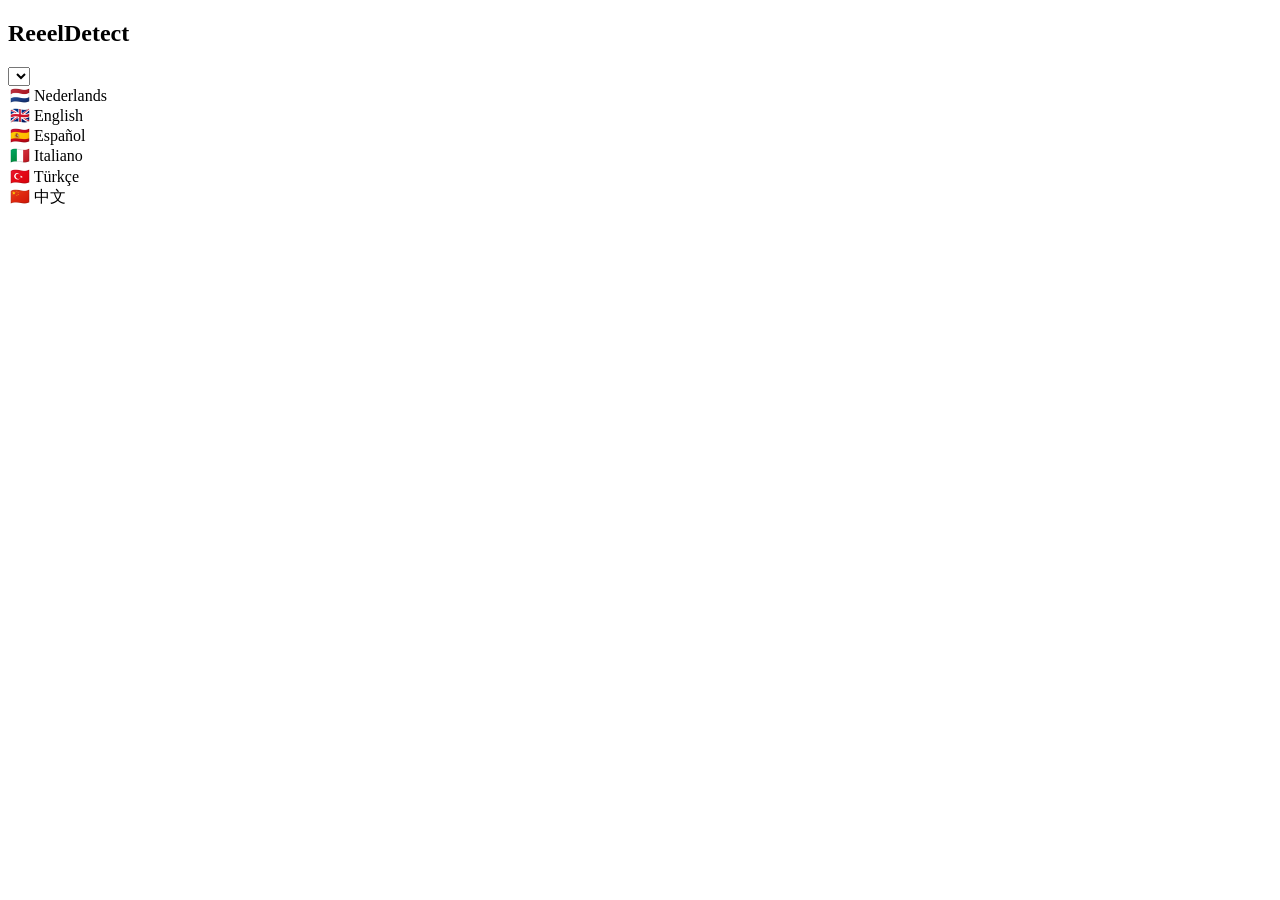
==== html/index.html @ 3ee0eace "vlaggen opties" ====
<!DOCTYPE html>
<html lang="nl">

<head>
    <meta charset="UTF-8">
    <meta name="viewport" content="width=device-width, initial-scale=1.0">

    <title>ReelDetect</title>

    <link rel="stylesheet" href="html/home.css">
</head>

<body>

    <header>

        <nav>
            <h1> ReeelDetect </h1>
            <select>
                <select>
                    <option>🇳🇱 Nederlands</option>
                    <option>🇬🇧 English</option>
                    <option>🇪🇸 Español</option>
                    <option>🇮🇹 Italiano</option>
                    <option>🇹🇷 Türkçe</option>
                    <option>🇨🇳 中文</option>
                </select>

            </select>
        </nav>



    </header>

</body>

</html>





























<!-- 
<img class="flag" src="https://www.google.com/imgres?q=nederlandse%20vlag&imgurl=https%3A%2F%2Fupload.wikimedia.org%2Fwikipedia%2Fcommons%2F2%2F20%2FFlag_of_the_Netherlands.svg%3Futm_source%3Dnl.wikipedia.org%26utm_campaign%3Dindex%26utm_content%3Doriginal&imgrefurl=https%3A%2F%2Fnl.wikipedia.org%2Fwiki%2FVlag_van_Nederland&docid=ggd6Y2V-W6nHsM&tbnid=KailnEpiKpztyM&vet=12ahUKEwi-no_VudyWAxWx-QIHHYoxCWkQnPAOegQIMRAA..i&w=900&h=600&hcb=2&ved=2ahUKEwi-no_VudyWAxWx-QIHHYoxCWkQnPAOegQIMRAA"
     alt="Vlag van Nederland"> 
<img class="flag" src=https://www.google.com/imgres?q=Engeland%20vlag&imgurl=https%3A%2F%2Fbritblog.nl%2Fwordpress%2Fwp-content%2Fuploads%2F2019%2F07%2F1280px-Flag_of_the_United_Kingdom.svg_.png&imgrefurl=https%3A%2F%2Fbritblog.nl%2Funion-jack-de-britse-vlag-en-zijn-geschiedenis%2F&docid=3mbE--nbhqR04M&tbnid=loDVUIgaAvTIPM&vet=12ahUKEwicxPSetdyWAxVn9AIHHXjJB9wQnPAOegQIOxAA..i&w=1280&h=640&hcb=2&ved=2ahUKEwicxPSetdyWAxVn9AIHHXjJB9wQnPAOegQIOxAA
     alt= "Vlag van Engeland"> 
<img class="flag" src="https://www.google.com/imgres?q=Spanje%20vlag&imgurl=https%3A%2F%2Fupload.wikimedia.org%2Fwikipedia%2Fcommons%2F9%2F9a%2FFlag_of_Spain.svg%3Futm_source%3Dnl.wikipedia.org%26utm_campaign%3Dindex%26utm_content%3Doriginal&imgrefurl=https%3A%2F%2Fnl.wikipedia.org%2Fwiki%2FVlag_van_Spanje&docid=faqycB7EXnaOaM&tbnid=ar2pJASGC6_NsM&vet=12ahUKEwj0q_HItdyWAxWxxQIHHSmUBMQQnPAOegQIPRAA..i&w=750&h=500&hcb=2&ved=2ahUKEwj0q_HItdyWAxWxxQIHHSmUBMQQnPAOegQIPRAA"
     alt= "Vlag van Spanje">     
<img class="flag" src="https://www.google.com/imgres?q=Italiaanse%20vlag&imgurl=https%3A%2F%2Fthumb.wikimedia.org%2Fwikipedia%2Fcommons%2Fthumb%2F4%2F41%2FFlag_of_Italy_%25282003%25E2%2580%25932006%2529.svg%2F250px-Flag_of_Italy_%25282003%25E2%2580%25932006%2529.svg.png%3Futm_source%3Dnl.wikipedia.org%26utm_campaign%3Dparser%26utm_content%3Dthumbnail&imgrefurl=https%3A%2F%2Fnl.wikipedia.org%2Fwiki%2FVlag_van_Itali%25C3%25AB&docid=LqsphcM3HnbbbM&tbnid=S9KpaA2SawiFIM&vet=12ahUKEwjmh-TZtdyWAxWk3QIHHX9QFzwQnPAOegQINhAA..i&w=250&h=167&hcb=2&ved=2ahUKEwjmh-TZtdyWAxWk3QIHHX9QFzwQnPAOegQINhAA"      
     alt="Vlag van Italie" >
<img class="flag" src="https://www.google.com/url?sa=t&source=web&rct=j&url=https%3A%2F%2Fnl.wikipedia.org%2Fwiki%2FVlag_van_Turkije&ved=0CBYQjRxqFwoTCODSrpS23JYDFQAAAAAdAAAAABA4&opi=89978449"     
     alt="Vlag van Turkije">
<img class="flag" src="https://www.google.com/imgres?q=china%20vlag&imgurl=https%3A%2F%2Fupload.wikimedia.org%2Fwikipedia%2Fcommons%2Fthumb%2Ff%2Ffa%2FFlag_of_the_People%2527s_Republic_of_China.svg%2F1280px-Flag_of_the_People%2527s_Republic_of_China.svg.png%3Futm_source%3Dnl.wikipedia.org%26utm_campaign%3Dindex%26utm_content%3Dthumbnail&imgrefurl=https%3A%2F%2Fnl.wikipedia.org%2Fwiki%2FVlag_van_de_Volksrepubliek_China&docid=YiWl9iLgb4iLuM&tbnid=cnmhDcP29NjlWM&vet=12ahUKEwi6mKOBt9yWAxVlwAIHHYJsGD8QnPAOegQINBAA..i&w=1280&h=854&hcb=2&ved=2ahUKEwi6mKOBt9yWAxVlwAIHHYJsGD8QnPAOegQINBAA"     
     alt="Vlag vam China" >
<      -->
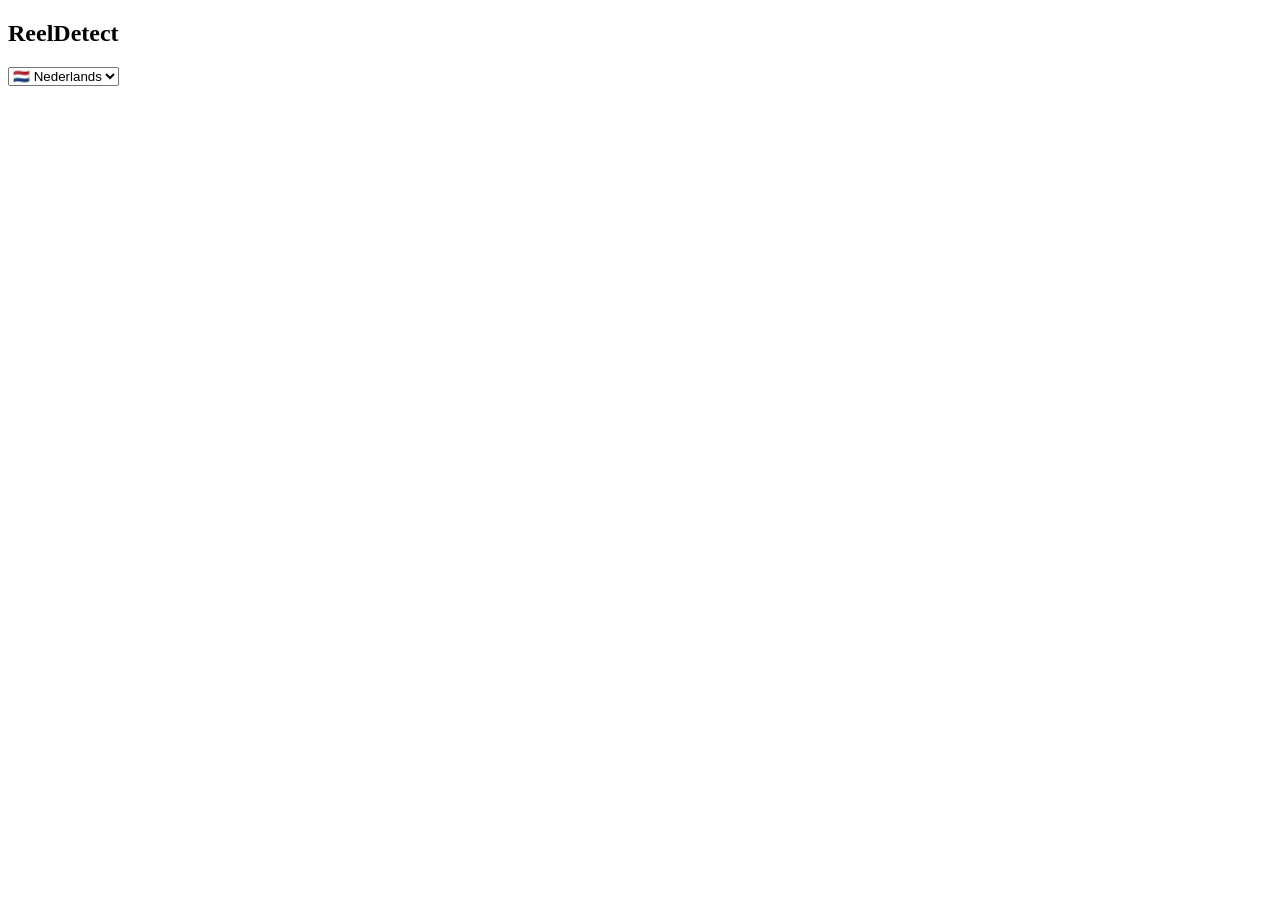
==== commit c00ff40d: "dubbele select eruit gehaald" ====
--- a/html/index.html
+++ b/html/index.html
@@ -15,17 +15,14 @@
     <header>
 
         <nav>
-            <h1> ReeelDetect </h1>
+            <h1> ReelDetect </h1>
             <select>
-                <select>
                     <option>🇳🇱 Nederlands</option>
                     <option>🇬🇧 English</option>
                     <option>🇪🇸 Español</option>
                     <option>🇮🇹 Italiano</option>
                     <option>🇹🇷 Türkçe</option>
                     <option>🇨🇳 中文</option>
-                </select>
-
             </select>
         </nav>
 
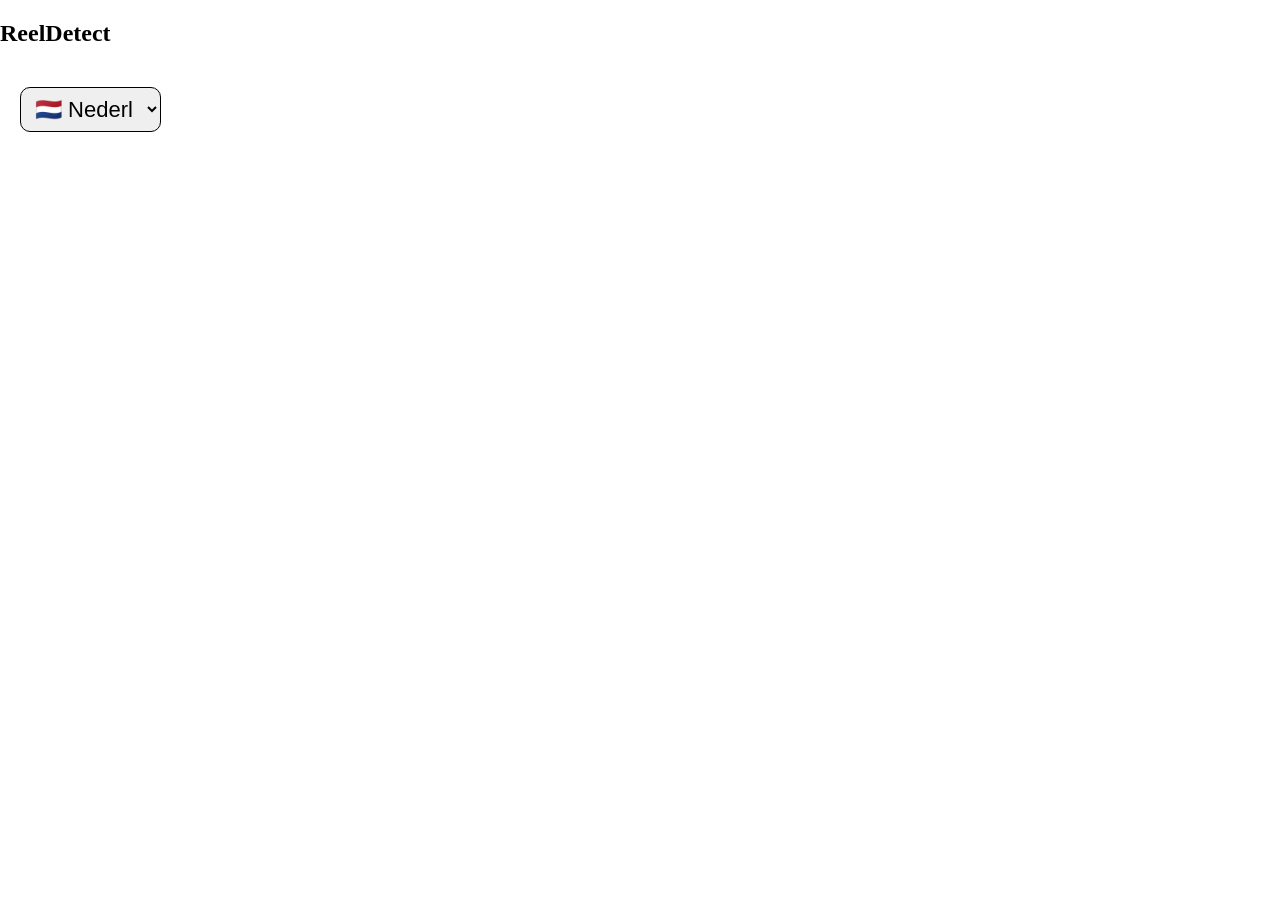
==== commit 3379e457: "Last version of AI Detector" ====
--- a/html/index.html
+++ b/html/index.html
@@ -6,63 +6,34 @@
     <meta name="viewport" content="width=device-width, initial-scale=1.0">
 
     <title>ReelDetect</title>
-
-    <link rel="stylesheet" href="html/home.css">
+    <link rel="stylesheet" href="../css/index.css">
 </head>
 
 <body>
 
-    <header>
+<header>
 
-        <nav>
-            <h1> ReelDetect </h1>
-            <select>
-                    <option>🇳🇱 Nederlands</option>
-                    <option>🇬🇧 English</option>
-                    <option>🇪🇸 Español</option>
-                    <option>🇮🇹 Italiano</option>
-                    <option>🇹🇷 Türkçe</option>
-                    <option>🇨🇳 中文</option>
-            </select>
-        </nav>
+    <nav>
+        <h1> ReelDetect </h1>
+        <select>
+            <option>🇳🇱 Nederlands</option>
+            <option>🇬🇧 English</option>
+            <option>🇪🇸 Español</option>
+            <option>🇮🇹 Italiano</option>
+            <option>🇹🇷 Türkçe</option>
+            <option>🇨🇳 中文</option>
+        </select>
+    </nav>
 
 
-
-    </header>
+</header>
 
 </body>
 
 </html>
 
 
-
-
-
-
-
-
-
-
-
-
-
-
-
-
-
-
-
-
-
-
-
-
-
-
-
-
-
-<!-- 
+<!--
 <img class="flag" src="https://www.google.com/imgres?q=nederlandse%20vlag&imgurl=https%3A%2F%2Fupload.wikimedia.org%2Fwikipedia%2Fcommons%2F2%2F20%2FFlag_of_the_Netherlands.svg%3Futm_source%3Dnl.wikipedia.org%26utm_campaign%3Dindex%26utm_content%3Doriginal&imgrefurl=https%3A%2F%2Fnl.wikipedia.org%2Fwiki%2FVlag_van_Nederland&docid=ggd6Y2V-W6nHsM&tbnid=KailnEpiKpztyM&vet=12ahUKEwi-no_VudyWAxWx-QIHHYoxCWkQnPAOegQIMRAA..i&w=900&h=600&hcb=2&ved=2ahUKEwi-no_VudyWAxWx-QIHHYoxCWkQnPAOegQIMRAA"
      alt="Vlag van Nederland"> 
 <img class="flag" src=https://www.google.com/imgres?q=Engeland%20vlag&imgurl=https%3A%2F%2Fbritblog.nl%2Fwordpress%2Fwp-content%2Fuploads%2F2019%2F07%2F1280px-Flag_of_the_United_Kingdom.svg_.png&imgrefurl=https%3A%2F%2Fbritblog.nl%2Funion-jack-de-britse-vlag-en-zijn-geschiedenis%2F&docid=3mbE--nbhqR04M&tbnid=loDVUIgaAvTIPM&vet=12ahUKEwicxPSetdyWAxVn9AIHHXjJB9wQnPAOegQIOxAA..i&w=1280&h=640&hcb=2&ved=2ahUKEwicxPSetdyWAxVn9AIHHXjJB9wQnPAOegQIOxAA
--- a/css/index.css
+++ b/css/index.css
@@ -0,0 +1,34 @@
+* {
+    box-sizing: border-box;
+    scroll-behavior: smooth;
+}
+
+body {
+    margin: 0;
+}
+
+title {
+    font-family: serif;
+    font-size: 25px;
+}
+
+select {
+    width: 11vw;
+    height: 5vh;
+    margin: 20px;
+    padding: 5px 10px;
+    border-radius: 10px;
+    border: 1px solid black;
+    font-size: 22px;
+}
+
+option {
+    width: 150px;
+    height: 40px;
+    margin: 20px;
+    padding: 5px 10px;
+    border-radius: 10px;
+    border: 1px solid black;
+    font-size: 16px;
+}
+
